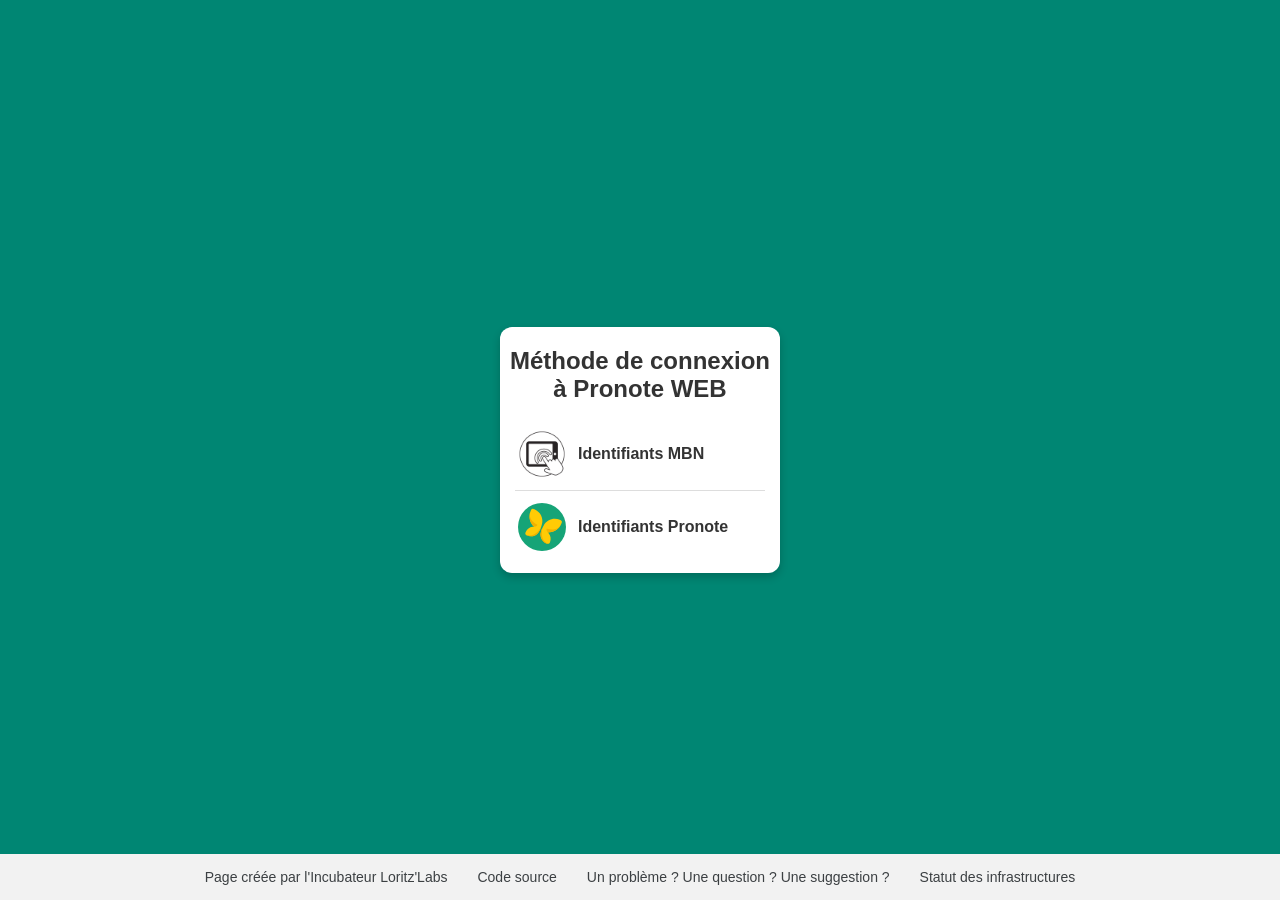
==== pronote_web.html @ 39c7e337 "Ajout selection mode connexion Pronote" ====
<!DOCTYPE html>
<html lang="fr">
<head>
  <meta charset="UTF-8">
  <title>Connexion Pronote</title>
  <style>
    body {
      background-color: #008673; /* couleur de fond */
      display: flex;
      justify-content: center;
      align-items: center;
      height: 100vh;
      margin: 0;
      font-family: Arial, sans-serif;
    }

    .card {
      background: white;
      border-radius: 12px;
      box-shadow: 0 4px 8px rgba(0,0,0,0.2);
      padding: 10px 0;
      width: 280px;
    }

    .card h2 {
      text-align: center;
      font-size: 16px;
      margin: 10px 0 15px 0;
      color: #333;
    }

    .card h1 {
      text-align: center;
      font-size: 24px;
      margin: 10px 0 15px 0;
      color: #333;
    }

    .card a {
      display: flex;
      align-items: center;
      text-decoration: none;
      color: #333;
      font-weight: bold;
      padding: 12px 18px;
      transition: background 0.2s;
    }

    .card a:hover {
      background: #f5f5f5;
    }

    .card a img {
      width: 32px;
      height: 32px;
      margin-right: 12px;
    }

    .divider {
      height: 1px;
      background: #ddd;
      margin: 0 15px;
    }


    footer {
        position: fixed;
        bottom: 0;
        padding: 15px 0px;
        width: 100%;
        font-size: 14px;
        background-color: #f2f2f2;
        color: #3c4043;
        display: flex;
        justify-content: center; /* Centre le contenu horizontalement */
        gap: 30px; /* Ajoute un espacement entre les deux div */
    }

    footer a {
        text-decoration: none;
        color: #3c4043;
    }

    footer a:hover {
        color: black;
        text-decoration: underline;
    }
  </style>
</head>
<body>

    <!-- Carte -->
    <div class="card">
        <h1>Méthode de connexion à Pronote WEB</h1>

        <a href="https://0540042c.index-education.net/pronote/">
            <img src="logo/mbn-512.jpg" style="height: 48px; width: 48px;" alt="MBN">
        Identifiants MBN
        </a>

        <div class="divider"></div>

        <a href="https://0540042c.index-education.net/pronote/?login=true">
            <img src="logo/PRONOTE-papillon.svg" style="height: 48px; width: 48px;" alt="Pronote">
        Identifiants Pronote
        </a>
    </div>



    <!-- Footer -->
    <footer>
        <div>Page créée par l'<a href="https://fablab.loritz.fr/">Incubateur Loritz'Labs</a></div>
        <div><a href="https://github.com/fablab-loritz/loritz-search-page">Code source</a></div>
        <div><a href="https://github.com/fablab-loritz/loritz-search-page/issues">Un problème ? Une question ? Une suggestion ?</a></div>
        <div><a href="https://status.it.loritz.fr">Statut des infrastructures</a></div>
    </footer>

</body>
</html>
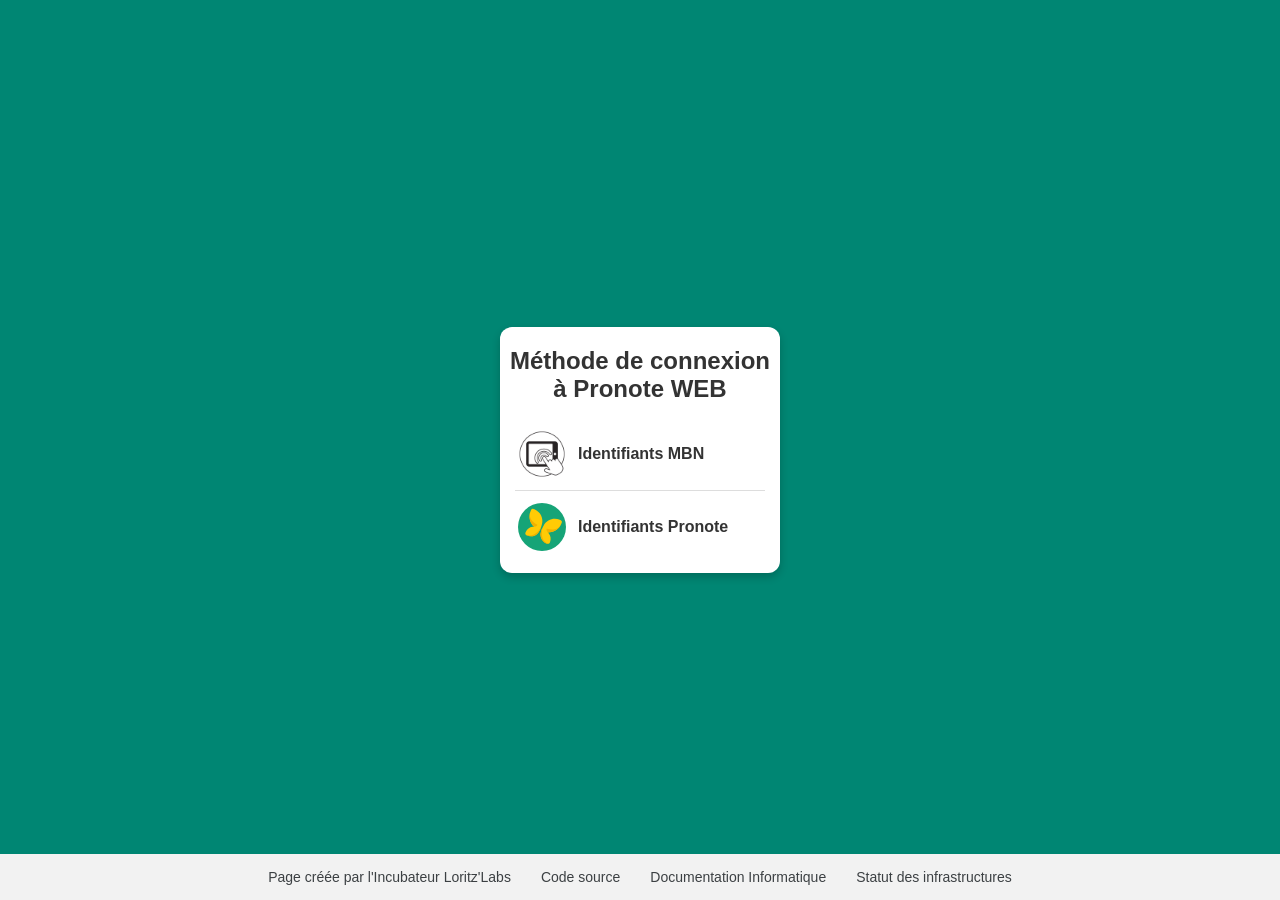
==== commit eb050bbb: "maj footer" ====
--- a/pronote_web.html
+++ b/pronote_web.html
@@ -112,7 +112,7 @@
     <footer>
         <div>Page créée par l'<a href="https://fablab.loritz.fr/">Incubateur Loritz'Labs</a></div>
         <div><a href="https://github.com/fablab-loritz/loritz-search-page">Code source</a></div>
-        <div><a href="https://github.com/fablab-loritz/loritz-search-page/issues">Un problème ? Une question ? Une suggestion ?</a></div>
+        <div><a href="https://sh.loritz.fr/py5dB">Documentation Informatique</a></div>
         <div><a href="https://status.it.loritz.fr">Statut des infrastructures</a></div>
     </footer>
 
